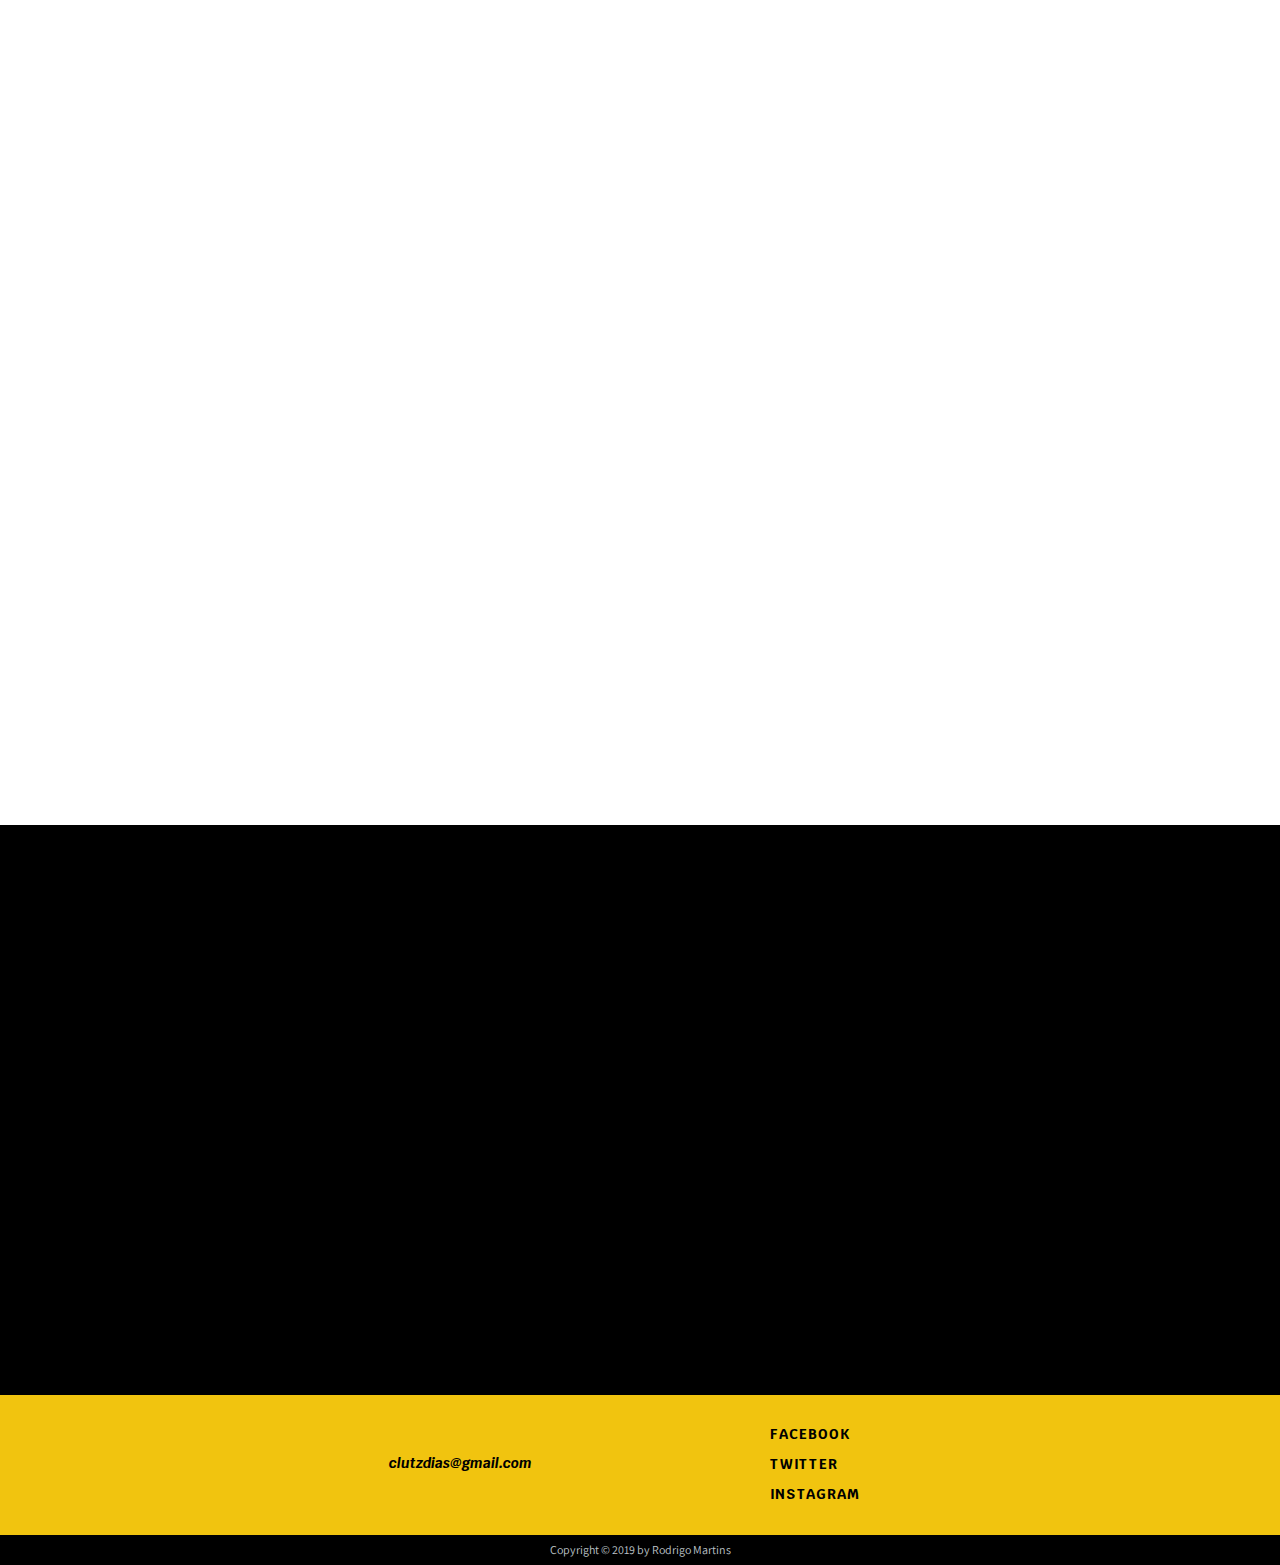
==== web/index.html @ a5453d91 "Trabalhando pseudoclasses - subtitulos." ====
<!DOCTYPE html>
<html lang="pt-br">

	<head>
		<meta charset="utf-8">
		<title>Carla Lutz - Artista visual</title>

		<meta name="description" content="Conheça o portfólio da artista visual Carla Lutz.">

		<meta property="og:type" content="website"/>
		<meta property="og:title" content="Carla Lutz - Artista visual"/>
		<meta property="og:description" content="Conheça a trajetória, as pinturas, desenhos e gravuras da artista visual paulistana Carla Lutz."/>
		<meta property="og:url" content="http://www.carlalutz.com"/>
		<meta property="og:image" content=""/>

		<meta name="viewport" content="width=device-width, initial-scale=1">

		<link rel="shortcut icon" href="favicon.ico">

		<link rel="stylesheet" href="css/normalize.css">
		<link rel="stylesheet" href="css/reset.css">
		<link rel="stylesheet" href="css/grid.css">
		<link rel="stylesheet" href="css/estilo.css">
		<link href="https://fonts.googleapis.com/css?family=Krub" rel="stylesheet">
		<link href="https://fonts.googleapis.com/css?family=Assistant" rel="stylesheet">
		<script src="js/libs/modernizr.custom.45655.js"></script>
	</head>

	<body>

		<header class="cabecalho">
			<a href="index.html">
				<img src="img/logo.png" class="logo" alt="Carla Lutz">
			</a>
			<label for="toggle">&#9776;</label>
			<input type="checkbox" id="toggle"/>
			<nav class="menu">
				<ul>
					<li><a href="index.html">Home</a></li>
					<li><a href="bio.html">Bio</a></li>
					<li><a href="galeria.html">Galeria</a></li>
					<li><a href="contato.html">Contato</a></li>
				</ul>
			</nav>
		</header>

		<section class="intro">
			<div class="container">
				<img src="img/logo-intro.png">
				<h1>Carla Lutz, artista visual.</h1>
			</div>
		</section>

		<section class="bio">
			<div class="container">
				<div class="grid-8">
					<h2 class="subtitulo">Quem é Carla Lutz?</h2>
					<p>Uma artista visual paulistana que mora atualmente no Rio de Janeiro, Brasil. Aprendeu a desenhar quando criança e desenvolveu a paixão por artes desde cedo.</p>
					<a href="bio.html" class="btn">Bio</a>
				</div>
				<div class="grid-8">
					<img src="img/bio.jpg" alt="Carla Lutz">
				</div>
			</div>
		</section>

		<section class="encontra-aqui">
			<div class="container">
				<div class="grid-8">
					<img src="img/amostras-home.png" class="ajusta-img" alt="Amostras">
				</div>

				<div class="grid-8">
					<h2 class="subtitulo2">O que você encontra aqui?</h2>
					<p>Na galeria, é possível navegar pelos desenhos, pinturas e gravuras da artista, que exploram diversas formas de composição abstratas. Enquanto sua pintura é mais fluida, menos presa a formatos rígidos, em seus desenhos e gravuras ela opta por trabalhar mais com formas geométricas sobrepostas a figuras orgânicas, dando um enfoque maior à diferentes tipos de contrastes. Suas obras estão em constante trabalho de pesquisa e evolução, sempre buscando novas possibilidades, novos materiais e novas composições.<br>
					Sempre que houver um novo trabalho, ele aparecerá por aqui. Este é um portfólio em permanente construção e atualização.</p>
					<a href="galeria.html" class="btn2">Galeria</a>
				</div>
			</div>
		</section>

		<footer class="rodape">
			<div class="container">
				
				<div class="grid-10">
					<address>clutzdias@gmail.com</address>
				</div>

				<div class="grid-6">
					<ul>
						<li><a href="">Facebook</a></li>
						<li><a href="">Twitter</a></li>
						<li><a href="">Instagram</a></li>
					</ul>
				</div>

			</div>

		</footer>

		<div>
			<div class="autoria">
				<p>Copyright &copy; 2019 by Rodrigo Martins</p>
			</div>
		</div>

				<!-- Javascrip & jQuery -->
		<script src="https://ajax.googleapis.com/ajax/libs/jquery/3.3.1/jquery.min.js"></script>
		<script>window.jQuery || document.write('<script src="js/libs/jquery-3.3.1.min.js"><\/script'></script>

		<script src="js/plugins.js"></script>
		<script src="js/main.js"></script>

	</body>

</html>
---- web/css/grid.css ----
*, *:before, *:after {
  -webkit-box-sizing: border-box; 
  -moz-box-sizing: border-box; 
  box-sizing: border-box;
}

.container {
	width: 960px;
	margin: 0 auto;
	padding: 0px;
	position: relative;
}

.container:after, .container:before {
	content: " ";
	display: table;
}

.container:after {
	clear: both;
}

.grid-1, .grid-2, .grid-3, .grid-4, .grid-5, .grid-6, .grid-7, .grid-8, .grid-9, .grid-10, .grid-11, .grid-12, .grid-13, .grid-14, .grid-15, .grid-16, .grid-1-3 {
	float: left;
	margin-left: 10px;
	margin-right: 10px;
}

.grid-1 	{width: 40px;}
.grid-2 	{width: 100px;}
.grid-3 	{width: 160px;}
.grid-4 	{width: 220px;}
.grid-5 	{width: 280px;}
.grid-6 	{width: 340px;}
.grid-7 	{width: 400px;}
.grid-8 	{width: 460px;}
.grid-9 	{width: 520px;}
.grid-10 	{width: 580px;}
.grid-11 	{width: 640px;}
.grid-12 	{width: 700px;}
.grid-13 	{width: 760px;}
.grid-14 	{width: 820px;}
.grid-15 	{width: 880px;}
.grid-16 	{width: 940px;}
.grid-1-3	{width: 300px;}

/* Adaptando o grid com media queries */
@media only screen and (min-width: 768px) and (max-width: 959px){

.container {
	width: 768px;
}

.grid-1		{width: 28px;}
.grid-2		{width: 76px;}
.grid-3		{width: 124px;}
.grid-4		{width: 172px;}
.grid-5		{width: 220px;}
.grid-6		{width: 268px;}
.grid-7		{width: 316px;}
.grid-8		{width: 364px;}
.grid-9		{width: 412px;}
.grid-10	{width: 460px;}
.grid-11	{width: 508px;}
.grid-12	{width: 556px;}
.grid-13	{width: 604px;}
.grid-14	{width: 652px;}
.grid-15	{width: 700px;}
.grid-16	{width: 748px;}
.grid-1-3	{width: 236px;}

}

@media only screen and (max-width: 767px){

.container {
	width: 300px;
}

.grid-1, .grid-2, .grid-3, .grid-4, .grid-5, .grid-6, .grid-7, .grid-8, .grid-9, .grid-10, .grid-11, .grid-12, .grid-13, .grid-14, .grid-15, .grid-16, .grid-1-3 {
	width: 300px;
	margin: 0 0 20px 0;
	float: none;
}

}
---- web/css/estilo.css ----
/*
@autor: Rodrigo Martins;
@date: Feb/2019;
*/

/* Estilos gerais */

/* Cores:
https://flatuicolors.com/palette/defo
Sun Flower: #f1c40f;
Amethyst: #9b59b6;
Silver: #bdc3c7;
*/

body{
	width: 100%;
	font-family: 'Krub', sans-serif;
}

h1, h2, h3, h4, h5, h6{
	font-family: 'Assistant', sans-serif;
}

p{
	font-family: 'Assistant', sans-serif;
}

img{
	display: block;
	max-width: 100%; /* Torna as imagens fluidas e adaptáveis;*/
}

.subtitulo:after {
	content: "";
	display: block;
	width: 60px;
	height: 2px;
	background: #000;
	margin: 10px auto;
}

.subtitulo2:after {
	content: "";
	display: block;
	width: 60px;
	height: 2px;
	background: #fff;
	margin: 10px auto;
}

/* Botões */
.btn{
	color: #000;
	border: 3px solid #000;
	font-size: 14px;
	line-height: 20px;
	text-transform: uppercase;
	letter-spacing: .1em;
	font-weight: bold;
	padding: 10px 40px;
	box-shadow: 1px 2px 4px rgba(0, 0, 0, .5);

	transition: box-shadow .5s, color .5s, padding .5s, background .5s ease-in;
}

.btn:hover{
	color: #f1c40f;
	background: #000;
	box-shadow: 2px 3px 4px rgba(0, 0, 0, .6);
	padding: 10px 45px;
}

.btn2{
	color: #fff;
	border: 3px solid #fff;
	font-size: 14px;
	line-height: 20px;
	text-transform: uppercase;
	letter-spacing: .1em;
	font-weight: bold;
	padding: 10px 40px;
	box-shadow: 1px 2px 4px rgba(0, 0, 0, .5);

	transition: box-shadow 0.5s, color .5s, padding .5s, background .5s, border-color .5s ease-in;
}

.btn2:hover{
	color: #f1c40f;
	background: #000;
	border-color: #000;
	padding: 10px 45px;
	box-shadow: 2px 3px 4px rgba(0, 0, 0, .6);
}

/* Cabeçalho */
.cabecalho{
	position: fixed;
	top: 0;
	width: 100%;
	height: 100px;
	background: #000;
	padding: 15px 0;
	z-index: 10;
}

.logo{
	display: inline-block;
	margin-left: 180px;
	margin-top: 10px;
}

.menu{
	float: right;
	margin-right: 200px;
}

.menu ul li{
	clear: right;
	display: inline-block;
	margin-left: 25px;
	margin-top: 25px;
}

.menu ul li a{
	color: #fff;
	font-weight: bold;
	text-transform: uppercase;
	letter-spacing: .1em;
	font-size: 14px;
	line-height: 20px;
	padding: 10px 0;

	transition: color .5s ease-in;
}

.menu ul li a:hover{
	color: #f1c40f;
}

.menu ul li a.menu-ativo{
	color: #9b59b6; /* Menu ativo para as páginas internas. */
}

label{
	display: none;
	float: right;
	margin-top: -35px;
	text-align: center;
	height: 30px;
	width: 30px;
	font-size: 21px;
}

#toggle{
	display: none;
}

/* index.html - Introdução */
.intro{
	width: 100%;
	background: url("../img/foto-intro.jpg") no-repeat center;
	background-size: cover;
	margin-top: 75px;
	height: 380px;
	text-align: center;
	padding-top: 85px;
}

.intro img{
	margin: 0 auto;
}

.intro h1{
	font-family: 'Krub', sans-serif;
	font-weight: bold;
	letter-spacing: .04em;
	font-size: 28px;
	margin-top: 25px;
}

/* Biografia */
.bio{
	height: 370px;
	text-align: center;
	padding-top: 60px;
}

.bio h2{
	font-family: 'Krub', sans-serif;
	font-size: 24px;
	letter-spacing: .02em;
	margin-bottom: 30px; 
}

.bio p{
	font-size: 18px;
	line-height: 25px;
	margin-bottom: 60px;
	text-align: justify;
}

.bio img{
	margin-top: 10px;
	margin-left: 140px;
	box-shadow: 1px 2px 4px rgba(0, 0, 0, .5);
	transition: all 1.2s;	
}

.bio img:hover{
	box-shadow: 3px 4px 4px rgba(0, 0, 0, .6);
}

/* Encontra aqui */
.encontra-aqui{
	background: #000;
	height: 570px;
	text-align: center;
	padding-top: 60px;

	transition: background 1s ease;
}

.encontra-aqui:hover{
	background: #9b59b6;
}

.encontra-aqui h2{
	font-family: 'Krub', sans-serif;
	color: #fff;
	font-size: 24px;
	letter-spacing: .02em;
	margin-bottom: 40px; 
}

.encontra-aqui img{
	width: 50%;
	margin-left: auto;
	margin-right: auto;
	box-shadow: 1px 2px 4px rgba(0, 0, 0, .5);
	transition: all 1.2s;
}

.encontra-aqui img:hover{
	box-shadow: 3px 4px 4px rgba(0, 0, 0, .6);
}

.encontra-aqui p{
	font-size: 18px;
	line-height: 25px;
	text-align: justify;
	color: #fff;
	padding-bottom: 60px;
}

.ajusta-img{
	margin-top: 90px;
}

/* Rodapé */
.rodape{
	width: 100%;
	height: 140px;
	background: #f1c40f;
	overflow: hidden;
	padding-top: 24px;
}

.rodape ul li a{
	color: #000;
	font-weight: bold;
	text-transform: uppercase;
	letter-spacing: .07em;
	font-size: 14px;
	margin-top: 0;
	line-height: 30px;

	transition: color .5s ease;
}

.rodape ul li a:hover{
	color: #9b59b6;
}

.rodape address{
	color: #000;
	font-size: 14px;
	margin-top: 35px;
	text-align: center;
	font-weight: bold;
}

.autoria{
	width: 100%;
	height: 30px;
	background: #000;
	color: #bdc3c7;
	font-size: 12px;
	text-align: center;
	padding-top: 7px;
}

/* Página bio.html */
.bio-capa{
	width: 100%;
	background: url("../img/capa-bio.jpg") no-repeat center;
	background-size: cover;
	color: #fff;
	background-size: cover;
	margin-top: 100px;
	height: 220px;
	text-align: center;
	padding-top: 90px;
}

.bio-capa p{
	padding-bottom: 10px;
}

.bio-interna{
	margin-bottom: 40px;
}

.bio-interna h2{
	font-family: 'Krub', sans-serif;
	font-size: 24px;
	letter-spacing: .02em;
	color: #000;
	font-weight: normal;
	line-height: 35px;
	margin: 60px 0 40px 0;
	text-align: center;
}

.bio-interna p{
	text-align: justify;
	padding-left: 0;
	padding-bottom: 20px;
	font-size: 18px;
	line-height: 25px;
	color: #000;
}

.bio-interna img{
	margin-left: 40px;
	margin-right: auto;
	box-shadow: 1px 2px 4px rgba(0, 0, 0, .5);
	transition: all 1.2s;
}

.bio-interna img:hover{
	box-shadow: 3px 4px 4px rgba(0, 0, 0, .6);
}

.bio-quebra{
	color: #000;
	width: 100%;
	height: 180px;
	text-align: center;
	padding-top: 60px;
}

.bio-quebra p{
	font-size: 18px;
	line-height: 25px;
	padding-bottom: 10px;
}

.conheca-galeria{
	margin-top: 40px;
	background: #000;
	width: 100%;
	height: 230px;
	text-align: center;

	transition: background 1s ease;
}

.conheca-galeria:hover{
	background: #9b59b6;
}

.conheca-galeria h2{
	font-family: 'Krub', sans-serif;
	font-size: 24px;
	letter-spacing: .02em;
	color: #fff;
	font-weight: normal;
	line-height: 35px;
	margin: 50px 0 40px 0;
}

.conheca-galeria a{
	margin-bottom: 20px;
}

/* Corrossel */
.rslides {
  position: relative;
  list-style: none;
  overflow: hidden;
  width: 100%;
  padding: 0;
  margin: 0;
  }

.rslides li {
  -webkit-backface-visibility: hidden;
  position: absolute;
  display: none;
  width: 100%;
  left: 0;
  top: 0;
  }

.rslides li:first-child {
  position: relative;
  display: block;
  float: left;
  }

.rslides img {
  display: block;
  height: auto;
  float: left;
  width: 100%;
  border: 0;
  }


/* Página galeria.html */

/* Cores:
https://flatuicolors.com/palette/defo
Sun Flower: #f1c40f;
Amethyst: #9b59b6;
Silver: #bdc3c7;
*/

.galeria-interna{
	width: 100%;
	background: url("../img/capa-galeria.jpg") no-repeat center;
	background-size: cover;
	color: #fff;
	margin-top: 100px;
	height: 220px;
	text-align: center;
	padding-top: 90px;
}

.visite{
	text-align: center;
	height: 340px;
}

.visite h2{
	font-family: 'Krub', sans-serif;
	font-size: 24px;
	letter-spacing: .02em;
	color: #000;
	font-weight: normal;
	line-height: 35px;
	padding-top: 50px;
}

.visite p{
	text-align: justify;
	font-size: 18px;
	line-height: 25px;
	color: #000;
	padding: 20px 0 35px 0;
}

.galeria-apresenta{
	background: #bdc3c7;
	height: 900px;
	transition: background 1s ease;
}

.galeria-apresenta:hover{
	background: #9b59b6;
}

.moldura1{
	position: relative;
	background: #000;
	-moz-box-shadow: 1px 2px 4px rgba(0, 0, 0,0.5);
	-webkit-box-shadow: 1px 2px 4px rgba(0, 0, 0, .5);
	box-shadow: 1px 2px 4px rgba(0, 0, 0, .5);
	width: 800px;
	height: 200px;
	text-align: center;
	margin: 80px auto;
	transition: box-shadow 1.2s, background 3s ease;
}

.moldura1:hover{
	background: url("../img/capa-bio.jpg") no-repeat center;
	box-shadow: 3px 4px 4px rgba(0, 0, 0, .6);
}

.moldura2{
	position: relative;
	background: #000;
	-moz-box-shadow: 1px 2px 4px rgba(0, 0, 0,0.5);
	-webkit-box-shadow: 1px 2px 4px rgba(0, 0, 0, .5);
	box-shadow: 1px 2px 4px rgba(0, 0, 0, .5);
	width: 800px;
	height: 200px;
	text-align: center;
	margin: 60px auto;
	transition: box-shadow 1.2s, background 3s ease;
}

.moldura2:hover{
	background: url("../img/capa-contato.jpg") no-repeat center;
	box-shadow: 3px 4px 4px rgba(0, 0, 0, .6);
}

.moldura3{
	position: relative;
	background: #000;
	-moz-box-shadow: 1px 2px 4px rgba(0, 0, 0,0.5);
	-webkit-box-shadow: 1px 2px 4px rgba(0, 0, 0, .5);
	box-shadow: 1px 2px 4px rgba(0, 0, 0, .5);	width: 800px;
	height: 200px;
	text-align: center;
	margin: 60px auto;
	transition: box-shadow 1.2s, background 2s ease;
}

.moldura3:hover{
	background: url("../img/gravura.jpg") no-repeat center;
	box-shadow: 3px 4px 4px rgba(0, 0, 0, .6);
}

.moldura1 h2, .moldura2 h2, .moldura3 h2{
	font-family: 'Krub', sans-serif;
	text-shadow: 1px 1px #000;
	font-size: 24px;
	letter-spacing: .02em;
	color: #fff;
	font-weight: normal;
	line-height: 35px;
	padding-top: 20px;
}

.moldura1 p, .moldura2 p, .moldura3 p{
	text-shadow: 1px 1px #000;
	font-size: 18px;
	color: #fff;
	padding: 5px 0 10px 0;
	margin-bottom: 20px;
}

.entre-contato{
	width: 100%;
	background: #fff;
	height: 240px;
	text-align: center;
}

.entre-contato h2{
	font-family: 'Krub', sans-serif;
	font-size: 24px;
	letter-spacing: .02em;
	color: #000;
	font-weight: normal;
	line-height: 35px;
	padding: 50px 0 40px 0;
}

/* desenho.html */
.apresentacao-galerias{
	padding-top: 130px;
	text-align: center;
	width: 100%;
	height: 230px;
}

.apresentacao-galerias h2{
	font-family: 'Krub', sans-serif;
	font-size: 24px;
	letter-spacing: .02em;
	color: #000;
}

.apresentacao-galerias p{
	padding-top: 20px;
	text-align: justify;
}

.principal-galeria{
	background: #000;
	width: 100%;
	height: 740px;
	margin-top: 100px;
	transition: background 1s ease;
}

.principal-galeria:hover{
	background: #9b59b6;
}

/* overlay w3 */
.auxiliar-overlay {
  position: relative;
  width: 100%;
}

.overlay {
  position: absolute; 
  bottom: 0; 
  background: rgb(0, 0, 0);
  background: rgba(0, 0, 0, 0.6); /* Black see-through */
  color: #f1f1f1; 
  width: 100%;
  transition: 1s ease;
  opacity:0;
  color: #fff;
  font-family: 'Krub', sans-serif;
  font-size: 14px;
  padding: 20px;
  text-align: center;
}

.auxiliar-overlay:hover .overlay {
  opacity: 1;
}

/* Código para slideshow da w3 */
* {
  box-sizing: border-box;
}

/* Position the image container (needed to position the left and right arrows) */
.container-galeria {
  position: relative;
  margin: 0 auto;
  padding-top: 60px;
  height: 700px;
  width: 700px;
}

/* Hide the images by default */
.mySlides {
  display: none;
}

/* Add a pointer when hovering over the thumbnail images */
.cursor {
  cursor: pointer;
}

/* Next & previous buttons */
.prev,
.next {
  cursor: pointer;
  position: absolute;
  top: 50%;
  width: auto;
  padding: 16px;
  margin-top: -50px;
  color: white;
  font-weight: bold;
  font-size: 20px;
  border-radius: 0 3px 3px 0;
  user-select: none;
  -webkit-user-select: none;
}

/* Position the "next button" to the right */
.next {
  right: 0;
  border-radius: 3px 0 0 3px;
}

/* On hover, add a black background color with a little bit see-through */
.prev:hover,
.next:hover {
  background-color: rgba(0, 0, 0, 0.8);
}

/* Container for image text */
.caption-container {
  text-align: center;
  background-color: #222;
  padding: 5px 16px;
  color: white;
}

.row:after {
  content: "";
  display: table;
  clear: both;
}

/* Six columns side by side */
.column {
  float: left;
  width: 16.66%;
}

/* Add a transparency effect for thumnbail images */
.demo {
  opacity: 0.6;
}

.active,
.demo:hover {
  opacity: 1;
}
/* Fim do código da Slide show da w3 */

.outras-galerias{
	width: 100%;
	height: 250px;
	text-align: center;
}

.outras-galerias h2{
	font-size: 24px;
	letter-spacing: .02em;
	text-align: center;
	padding-top: 35px;
	color: #000;
}

.outras-galerias p{
	padding-top: 15px;
	padding-bottom: 40px;	
	text-align: center;
}

.visite-pintura a{
	text-align: center;
}

/* Página contato.html */
.contato-interna{
	width: 100%;
	background: url("../img/capa-contato.jpg") no-repeat center;
	background-size: cover;
	color: #fff;
	background-size: cover;
	margin-top: 100px;
	height: 220px;
	text-align: center;
	padding-top: 90px;
}

/* Adaptável */

/* Tablets */
@media only screen and (min-width: 768px) and (max-width: 959px){

	/* Para testes APAGAR DEPOIS */
	.intro h1{
		color: blue;
	}

	.logo{
		margin-left: 100px;
	}

	.menu{
		margin-right: 100px;
	}

	/* index.html */
	.encontra-aqui{
		height: 540px;
		padding-top: 60px;
	}

	.bio img{
		margin-left: 60px;
	}

	/* bio.html */

	.classe-auxiliar-imagens{
		margin-top: 90px;
	}

	.classe-auxiliar-imagens2{
		margin-top: 60px;
	}

	.bio-interna p{
		padding-left: 0;
	}

	/* galeria.html */
	.visite h2{
		padding-top: 30px;
	}

	.moldura1, .moldura2, .moldura3{
		width: 600px;
		height: 200px;
	}

}

/* Smartphone */
@media only screen and (max-width: 767px){

	/* Para testes APAGAR DEPOIS */
	.intro h1{
		color: red;
	}

	.logo{
		margin-left: 40px;
	}

	.cabecalho{
		position: absolute;
	}

	/* Hamburger Menu */
	label{
		display: block;
		margin-right: 40px;
		margin-top: 15px;
		background-color: #fff;
		cursor: pointer;
	}

	.menu{
		margin: 0 auto;
		text-align: center;
		width: 100%;
		background: rgba(0, 0, 0, 0.8);
		padding: 31px 0;
		display: none;
	}

	.menu ul li{
		display: block;
	}

	.menu ul li a{
		text-align: center;
	}

	#toggle:checked + .menu{
		display: block;
	}

	/* index.html */
	.intro h1{
		font-size: 24px;
	}

	.bio h2{
		font-size: 18px;
	}

	.bio p{
		font-size: 14px;
	}

	.bio img{
		display: none;
	}

	.encontra-aqui{
		height: 840px;
	}

	.encontra-aqui h2{
		font-size: 18px;
		margin-top: 40px;
	}

	.encontra-aqui p{
		font-size: 14px;
	}

	.rodape{
		height: 240px;
		text-align: center;
	}

	/* bio.html */
	.classe-auxiliar-imagens2{
		display: none;
	}

	.bio-capa p{
		padding-left: 0;
		padding-bottom: 10px;
	}

	.bio-interna{
		margin-bottom: 40px;
	}

	.bio-interna h2{
		font-size: 18px;
		line-height: 35px;
		margin: 40px 0;
		text-align: center;
	}

	.bio-interna p{
		font-size: 14px;
	}

	.bio-interna img{
		width: 80%;
		padding-left: 20px;
	}

	.bio-quebra p{
		font-size: 14px;
	}

	.conheca-galeria{
		margin-top: 40px;
	}

	.conheca-galeria h2{
		font-size: 18px;
		line-height: 35px;
		margin: 35px 0 40px 0;
	}

	/*galeria.html*/

	.visite{
		height: 360px;
	}

	.visite h2{
		font-size: 18px;
	}

	.visite p{
		font-size: 12px;
	}

	.galeria-apresenta{
		height: 800px;
	}

	.moldura1, .moldura2, .moldura3{
		width: 300px;
		height: 190px;
	}

	.moldura h2{
		font-size: 18px;
	}

	.moldura p{
		font-size: 12px;
	}

	.entre-contato h2{
		font-size: 18px;
	}

}

/* Animações */
/* Menu - Adaptável */
.js .menu{
	opacity: 0;
}

/* Home */
.js .cabecalho,.js .intro,.js .intro img, .js .intro h1, .js .bio h2, .js .bio p, .js .bio img, .js .bio a, .js .encontra-aqui h2, .js .encontra-aqui p, .js .encontra-aqui img, .js .encontra-aqui a,.js .bio-capa, .js .bio-interna h2, .js .bio-interna p, .js .bio-interna img, .js .conheca-galeria h2, .js .conheca-galeria a, .js .bio-quebra blockquote{
	opacity: 0;
}
/* Galeria */
.js .galeria-interna,.js .quebra-auxiliar, .js .visite h2, .js .visite p, .js .galeria-apresenta, .js .entre-contato{
	opacity: 0;
}

/* Galerias internas */
.js .apresentacao-galerias, .js .principal-galeria, .js .outras-galerias{
	opacity: 0;
}

/* Contato */
.js .contato-interna{
	opacity: 0;
}


.animated {
  -webkit-animation-duration: 1s;
  animation-duration: 1s;
  -webkit-animation-fill-mode: both;
  animation-fill-mode: both;
}

@-webkit-keyframes fadeInDown {
  from {
    opacity: 0;
    -webkit-transform: translate3d(0, -20px, 0);
    transform: translate3d(0, -20px, 0);
  }

  to {
    opacity: 1;
    -webkit-transform: translate3d(0, 0, 0);
    transform: translate3d(0, 0, 0);
  }
}

@keyframes fadeInDown {
  from {
    opacity: 0;
    -webkit-transform: translate3d(0, -20px, 0);
    transform: translate3d(0, -20px, 0);
  }

  to {
    opacity: 1;
    -webkit-transform: translate3d(0, 0, 0);
    transform: translate3d(0, 0, 0);
  }
}

.fadeInDown {
  -webkit-animation-name: fadeInDown;
  animation-name: fadeInDown;
}

/* Fim das animações */
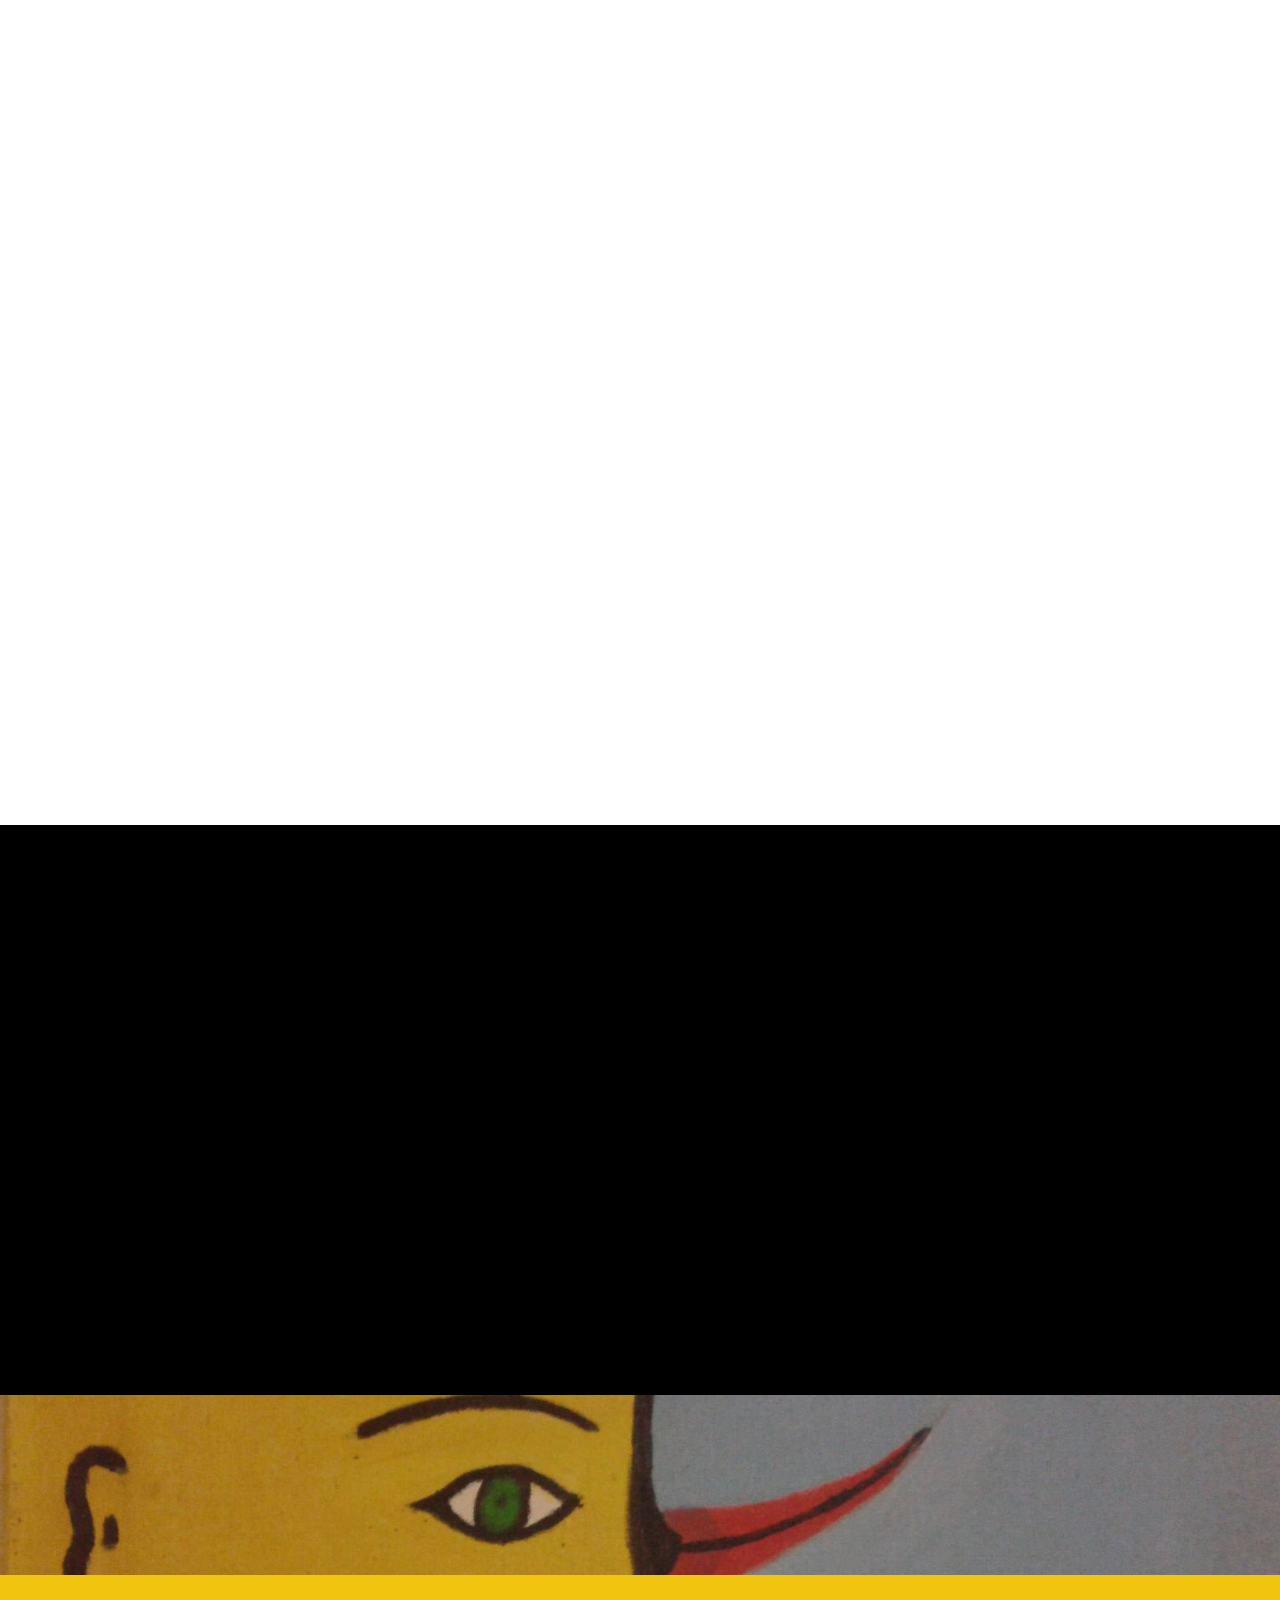
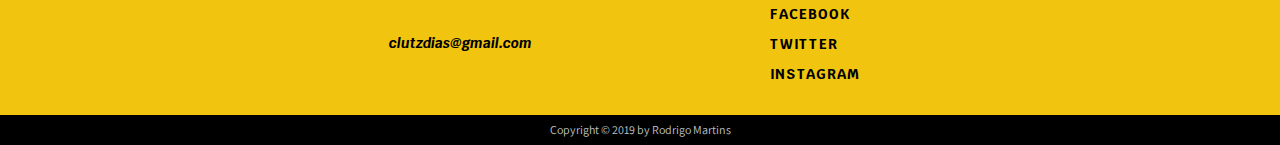
==== commit e6d4b421: "Correção da classe rslides." ====
--- a/web/index.html
+++ b/web/index.html
@@ -79,6 +79,25 @@
 			</div>
 		</section>
 
+		<aside class="bio-quebra">
+			<div class="container">
+				<ul class="rslides">
+					<li>
+						<blockquote>
+							<p>“Art is the lie that enables us to realize the truth.”</p>
+							<cite>Pablo Picasso</cite>
+						</blockquote>
+					</li>
+					<li>
+						<blockquote>
+							<p>“Art is the path to being spiritual.”</p>
+							<cite>Piet Mondrian</cite>
+						</blockquote>
+					</li>
+				</ul>
+			</div>
+		</aside>
+
 		<footer class="rodape">
 			<div class="container">
 				
--- a/web/css/estilo.css
+++ b/web/css/estilo.css
@@ -33,19 +33,19 @@
 .subtitulo:after {
 	content: "";
 	display: block;
-	width: 60px;
+	width: 50px;
 	height: 2px;
 	background: #000;
-	margin: 10px auto;
+	margin: 8px auto;
 }
 
 .subtitulo2:after {
 	content: "";
 	display: block;
-	width: 60px;
+	width: 50px;
 	height: 2px;
 	background: #fff;
-	margin: 10px auto;
+	margin: 8px auto;
 }
 
 /* Botões */
@@ -234,6 +234,7 @@
 
 .encontra-aqui img{
 	width: 50%;
+	margin-top: 70px;
 	margin-left: auto;
 	margin-right: auto;
 	box-shadow: 1px 2px 4px rgba(0, 0, 0, .5);
@@ -253,7 +254,7 @@
 }
 
 .ajusta-img{
-	margin-top: 90px;
+	margin-top: 70px;
 }
 
 /* Rodapé */
@@ -341,8 +342,10 @@
 }
 
 .bio-interna img{
+	margin-top: 45px;
+	margin-right: auto;
+	margin-bottom: 40px;
 	margin-left: 40px;
-	margin-right: auto;
 	box-shadow: 1px 2px 4px rgba(0, 0, 0, .5);
 	transition: all 1.2s;
 }
@@ -352,7 +355,10 @@
 }
 
 .bio-quebra{
-	color: #000;
+	background: url("../img/quebra.jpg") no-repeat center;
+	background-size: cover;
+	color: #fff;
+	text-shadow: 1px 1px #000;
 	width: 100%;
 	height: 180px;
 	text-align: center;
@@ -472,7 +478,7 @@
 
 .galeria-apresenta{
 	background: #bdc3c7;
-	height: 900px;
+	height: 870px;
 	transition: background 1s ease;
 }
 
@@ -486,16 +492,17 @@
 	-moz-box-shadow: 1px 2px 4px rgba(0, 0, 0,0.5);
 	-webkit-box-shadow: 1px 2px 4px rgba(0, 0, 0, .5);
 	box-shadow: 1px 2px 4px rgba(0, 0, 0, .5);
-	width: 800px;
+	width: 820px;
 	height: 200px;
 	text-align: center;
-	margin: 80px auto;
-	transition: box-shadow 1.2s, background 3s ease;
+	margin: 70px auto;
+	transition: width 1.2s, box-shadow 1.2s, background 3s ease;
 }
 
 .moldura1:hover{
 	background: url("../img/capa-bio.jpg") no-repeat center;
 	box-shadow: 3px 4px 4px rgba(0, 0, 0, .6);
+	width: 850px;
 }
 
 .moldura2{
@@ -504,16 +511,17 @@
 	-moz-box-shadow: 1px 2px 4px rgba(0, 0, 0,0.5);
 	-webkit-box-shadow: 1px 2px 4px rgba(0, 0, 0, .5);
 	box-shadow: 1px 2px 4px rgba(0, 0, 0, .5);
-	width: 800px;
+	width: 820px;
 	height: 200px;
 	text-align: center;
 	margin: 60px auto;
-	transition: box-shadow 1.2s, background 3s ease;
+	transition: width 1s, box-shadow 1.2s, background 3s ease;
 }
 
 .moldura2:hover{
 	background: url("../img/capa-contato.jpg") no-repeat center;
 	box-shadow: 3px 4px 4px rgba(0, 0, 0, .6);
+	width: 850px;
 }
 
 .moldura3{
@@ -521,16 +529,18 @@
 	background: #000;
 	-moz-box-shadow: 1px 2px 4px rgba(0, 0, 0,0.5);
 	-webkit-box-shadow: 1px 2px 4px rgba(0, 0, 0, .5);
-	box-shadow: 1px 2px 4px rgba(0, 0, 0, .5);	width: 800px;
+	box-shadow: 1px 2px 4px rgba(0, 0, 0, .5);	
+	width: 820px;
 	height: 200px;
 	text-align: center;
 	margin: 60px auto;
-	transition: box-shadow 1.2s, background 2s ease;
+	transition: width 1s, box-shadow 1.2s, background 2s ease;
 }
 
 .moldura3:hover{
 	background: url("../img/gravura.jpg") no-repeat center;
 	box-shadow: 3px 4px 4px rgba(0, 0, 0, .6);
+	width: 850px;
 }
 
 .moldura1 h2, .moldura2 h2, .moldura3 h2{
@@ -970,7 +980,7 @@
 	opacity: 0;
 }
 
-/* Home */
+/* Home & Bio */
 .js .cabecalho,.js .intro,.js .intro img, .js .intro h1, .js .bio h2, .js .bio p, .js .bio img, .js .bio a, .js .encontra-aqui h2, .js .encontra-aqui p, .js .encontra-aqui img, .js .encontra-aqui a,.js .bio-capa, .js .bio-interna h2, .js .bio-interna p, .js .bio-interna img, .js .conheca-galeria h2, .js .conheca-galeria a, .js .bio-quebra blockquote{
 	opacity: 0;
 }
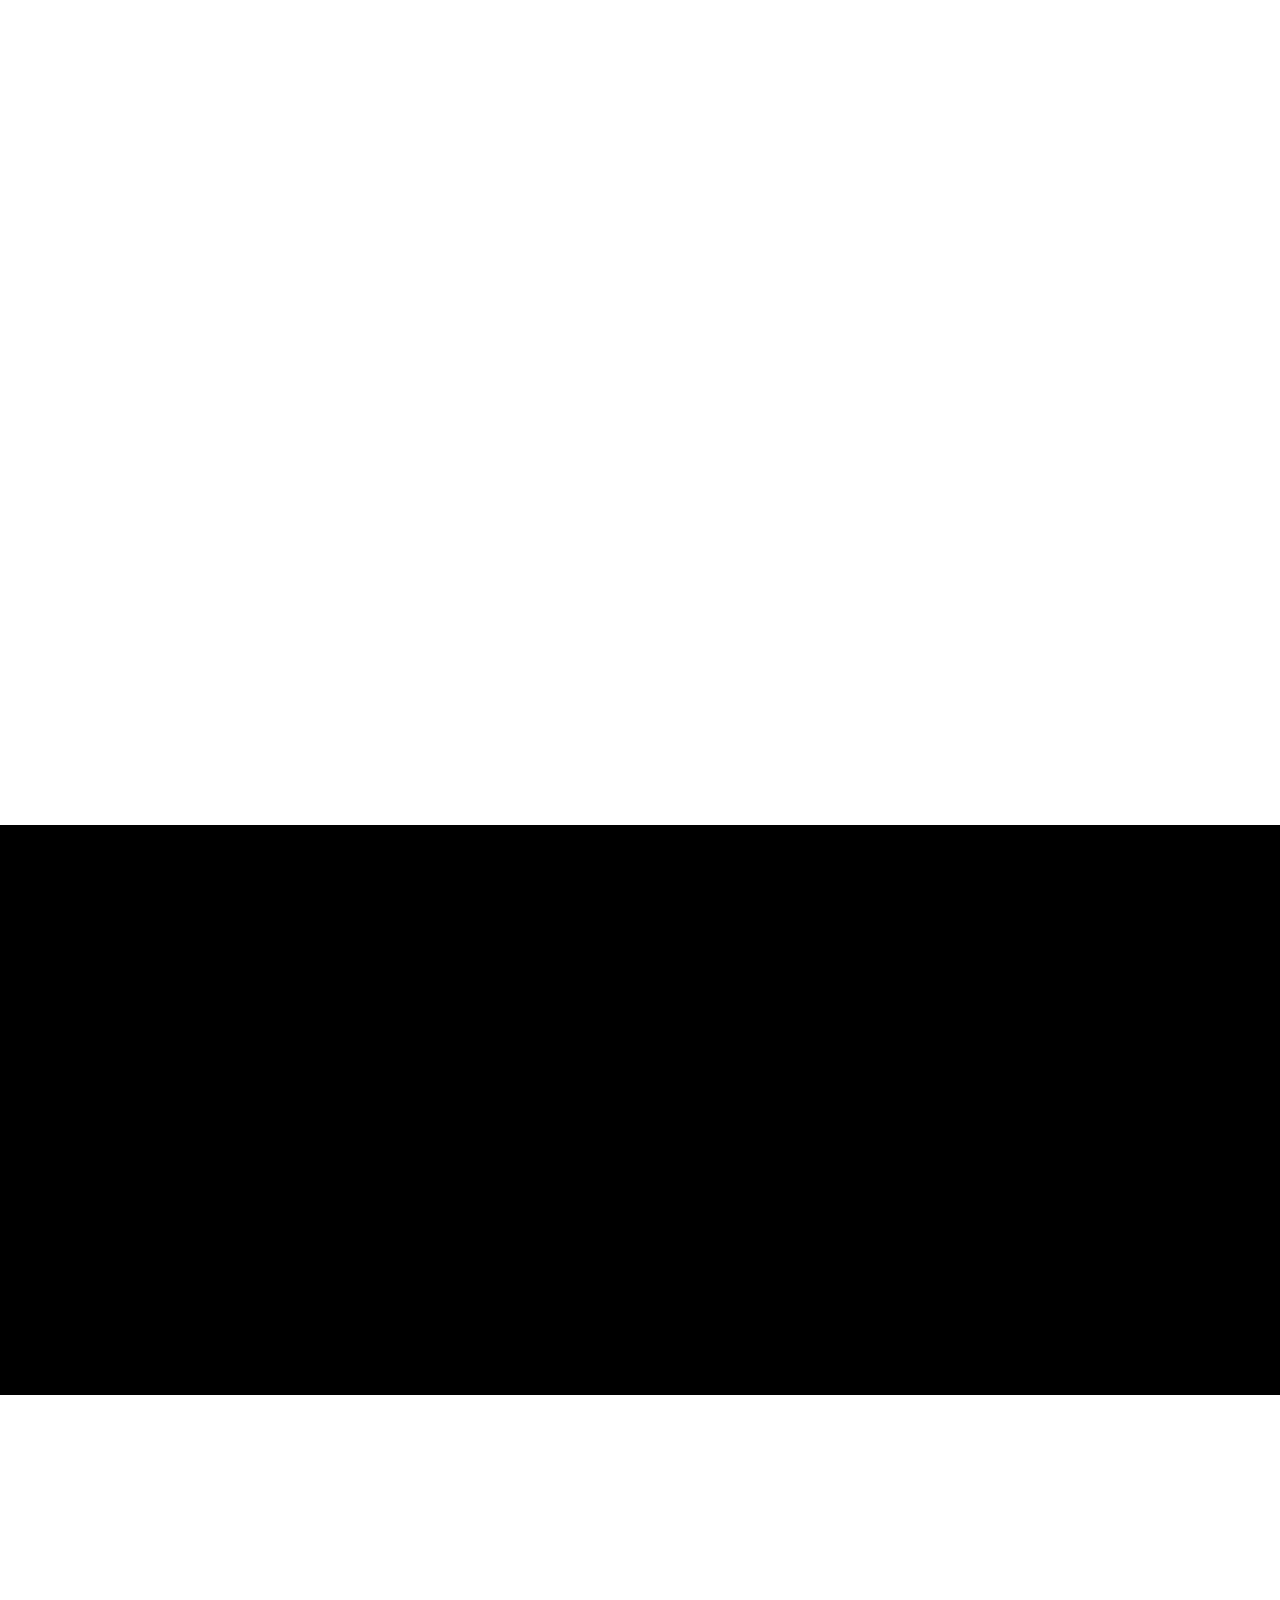
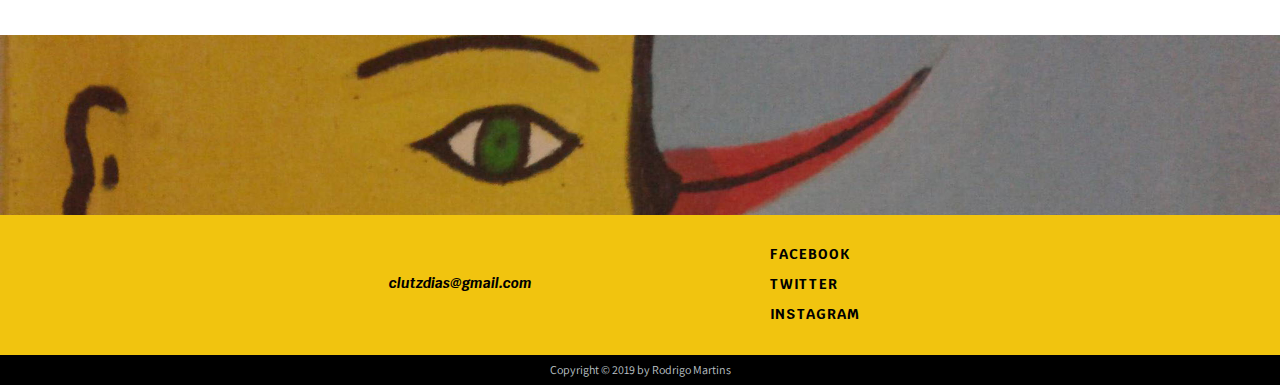
==== commit 6ef580f6: "Ajustando a quebra." ====
--- a/web/index.html
+++ b/web/index.html
@@ -79,6 +79,15 @@
 			</div>
 		</section>
 
+		<section class="entre-contato">
+			
+			<div class="container">
+				<h2 class="subtitulo">Entre em contato agora</h2>
+				<a href="contato.html" class="btn">Contato</a>
+			</div>
+
+		</section>
+
 		<aside class="bio-quebra">
 			<div class="container">
 				<ul class="rslides">
--- a/web/css/estilo.css
+++ b/web/css/estilo.css
@@ -189,7 +189,7 @@
 	font-family: 'Krub', sans-serif;
 	font-size: 24px;
 	letter-spacing: .02em;
-	margin-bottom: 30px; 
+	margin-bottom: 40px; 
 }
 
 .bio p{
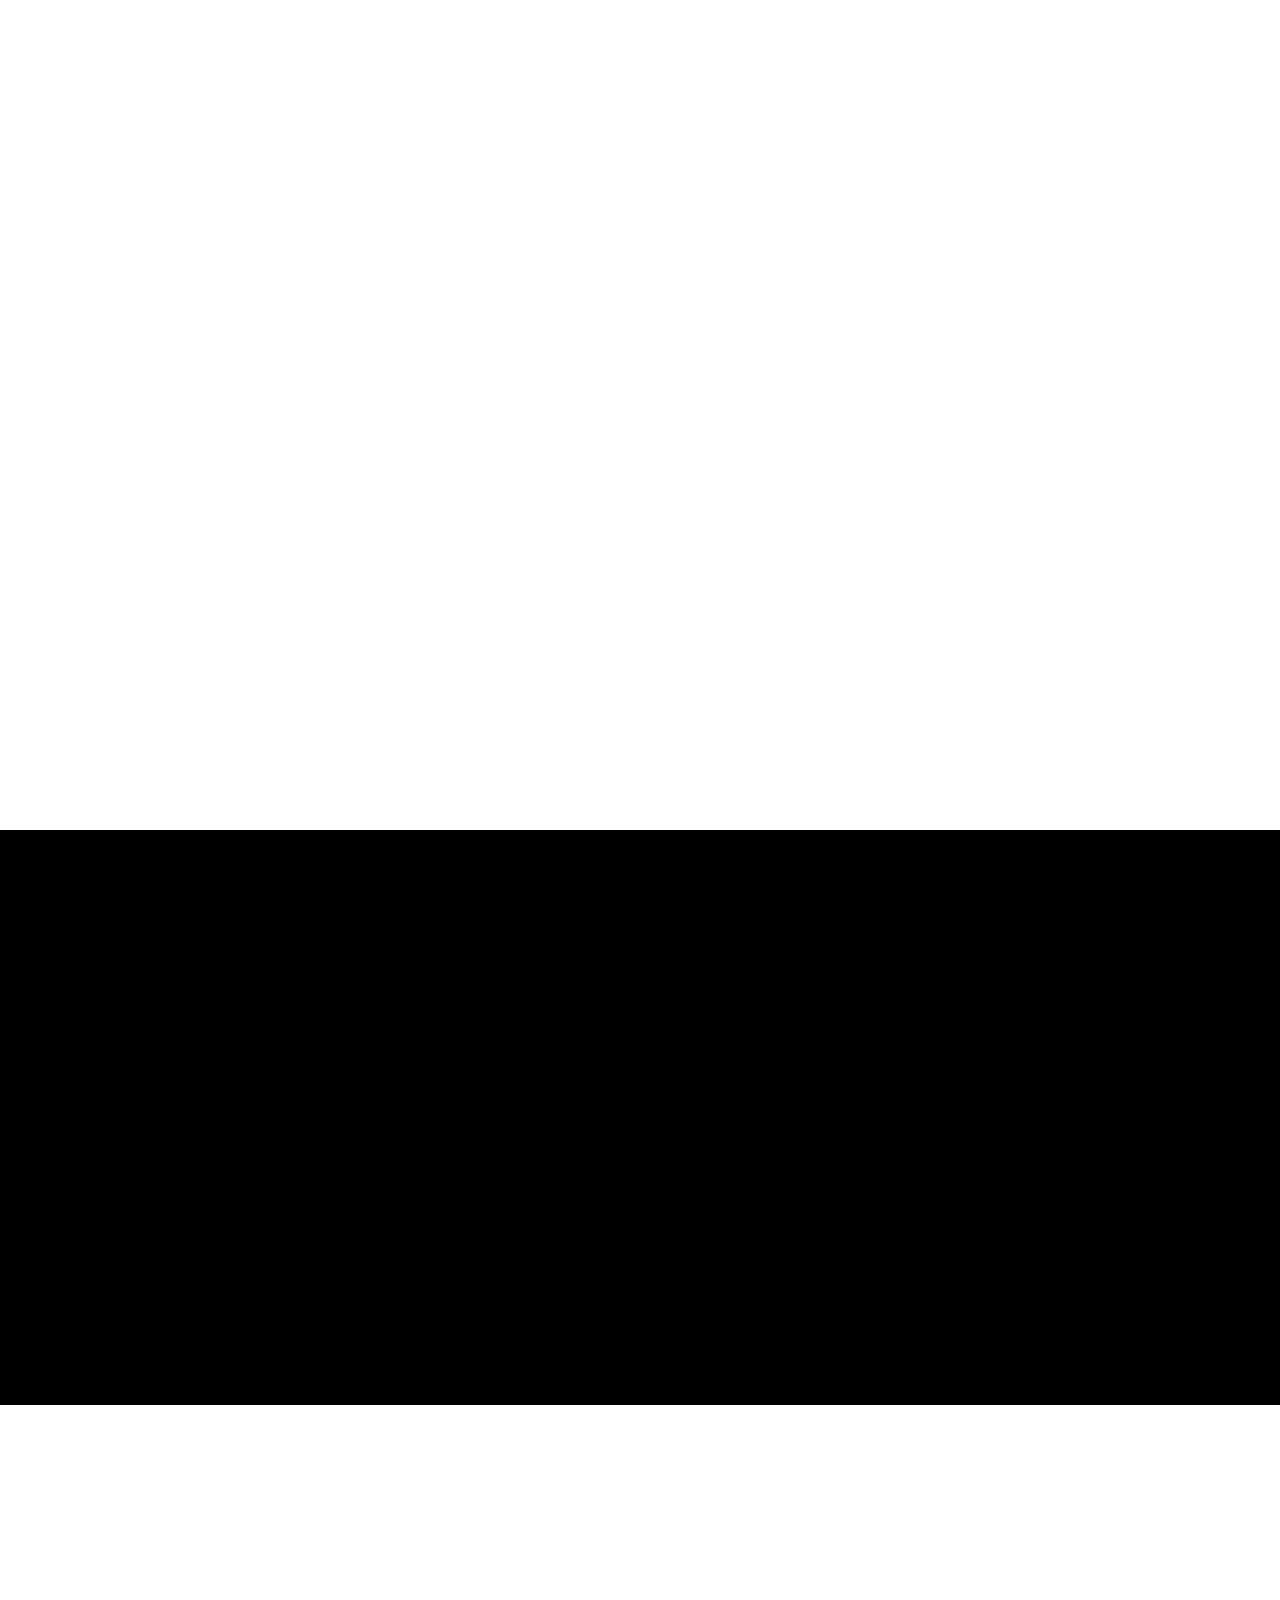
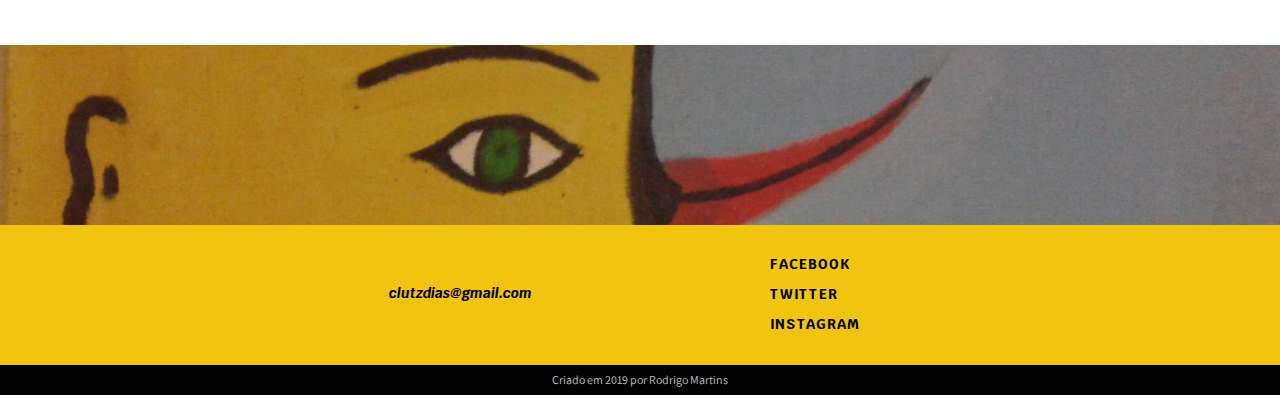
==== commit e39ddd4d: "Ajustando media queries." ====
--- a/web/index.html
+++ b/web/index.html
@@ -67,7 +67,7 @@
 		<section class="encontra-aqui">
 			<div class="container">
 				<div class="grid-8">
-					<img src="img/amostras-home.png" class="ajusta-img" alt="Amostras">
+					<img src="img/amostras-home.png" alt="Amostras">
 				</div>
 
 				<div class="grid-8">
@@ -128,7 +128,7 @@
 
 		<div>
 			<div class="autoria">
-				<p>Copyright &copy; 2019 by Rodrigo Martins</p>
+				<p>Criado em 2019 por Rodrigo Martins</p>
 			</div>
 		</div>
 
--- a/web/css/estilo.css
+++ b/web/css/estilo.css
@@ -33,7 +33,7 @@
 .subtitulo:after {
 	content: "";
 	display: block;
-	width: 50px;
+	width: 70px;
 	height: 2px;
 	background: #000;
 	margin: 8px auto;
@@ -42,7 +42,7 @@
 .subtitulo2:after {
 	content: "";
 	display: block;
-	width: 50px;
+	width: 70px;
 	height: 2px;
 	background: #fff;
 	margin: 8px auto;
@@ -180,7 +180,7 @@
 
 /* Biografia */
 .bio{
-	height: 370px;
+	height: 375px;
 	text-align: center;
 	padding-top: 60px;
 }
@@ -200,7 +200,7 @@
 }
 
 .bio img{
-	margin-top: 10px;
+	margin-top: 15px;
 	margin-left: 140px;
 	box-shadow: 1px 2px 4px rgba(0, 0, 0, .5);
 	transition: all 1.2s;	
@@ -213,7 +213,7 @@
 /* Encontra aqui */
 .encontra-aqui{
 	background: #000;
-	height: 570px;
+	height: 575px;
 	text-align: center;
 	padding-top: 60px;
 
@@ -251,10 +251,6 @@
 	text-align: justify;
 	color: #fff;
 	padding-bottom: 60px;
-}
-
-.ajusta-img{
-	margin-top: 70px;
 }
 
 /* Rodapé */
@@ -496,13 +492,12 @@
 	height: 200px;
 	text-align: center;
 	margin: 70px auto;
-	transition: width 1.2s, box-shadow 1.2s, background 3s ease;
+	transition: box-shadow 1.2s, background 3s ease;
 }
 
 .moldura1:hover{
 	background: url("../img/capa-bio.jpg") no-repeat center;
 	box-shadow: 3px 4px 4px rgba(0, 0, 0, .6);
-	width: 850px;
 }
 
 .moldura2{
@@ -515,13 +510,12 @@
 	height: 200px;
 	text-align: center;
 	margin: 60px auto;
-	transition: width 1s, box-shadow 1.2s, background 3s ease;
+	transition: box-shadow 1.2s, background 3s ease;
 }
 
 .moldura2:hover{
 	background: url("../img/capa-contato.jpg") no-repeat center;
 	box-shadow: 3px 4px 4px rgba(0, 0, 0, .6);
-	width: 850px;
 }
 
 .moldura3{
@@ -534,13 +528,12 @@
 	height: 200px;
 	text-align: center;
 	margin: 60px auto;
-	transition: width 1s, box-shadow 1.2s, background 2s ease;
+	transition: box-shadow 1.2s, background 2s ease;
 }
 
 .moldura3:hover{
 	background: url("../img/gravura.jpg") no-repeat center;
 	box-shadow: 3px 4px 4px rgba(0, 0, 0, .6);
-	width: 850px;
 }
 
 .moldura1 h2, .moldura2 h2, .moldura3 h2{
@@ -778,13 +771,24 @@
 
 	/* index.html */
 	.encontra-aqui{
-		height: 540px;
+		height: 660px;
+	}
+
+	.encontra-aqui img{
+		width: 50%;
+		margin-top: 150px;
+	}
+
+	.bio{
+		height: 400px;
+		text-align: center;
 		padding-top: 60px;
 	}
 
 	.bio img{
 		margin-left: 60px;
 	}
+
 
 	/* bio.html */
 
@@ -863,12 +867,16 @@
 		font-size: 24px;
 	}
 
+	.bio{
+		height: 400px;
+	}
+
 	.bio h2{
 		font-size: 18px;
 	}
 
 	.bio p{
-		font-size: 14px;
+		font-size: 16px;
 	}
 
 	.bio img{
@@ -876,7 +884,7 @@
 	}
 
 	.encontra-aqui{
-		height: 840px;
+		height: 960px;
 	}
 
 	.encontra-aqui h2{
@@ -885,7 +893,12 @@
 	}
 
 	.encontra-aqui p{
-		font-size: 14px;
+		font-size: 16px;
+	}
+
+	.encontra-aqui img{
+		width: 50%;
+		margin-top: 20px;
 	}
 
 	.rodape{
@@ -915,7 +928,7 @@
 	}
 
 	.bio-interna p{
-		font-size: 14px;
+		font-size: 16px;
 	}
 
 	.bio-interna img{
@@ -924,7 +937,7 @@
 	}
 
 	.bio-quebra p{
-		font-size: 14px;
+		font-size: 16px;
 	}
 
 	.conheca-galeria{
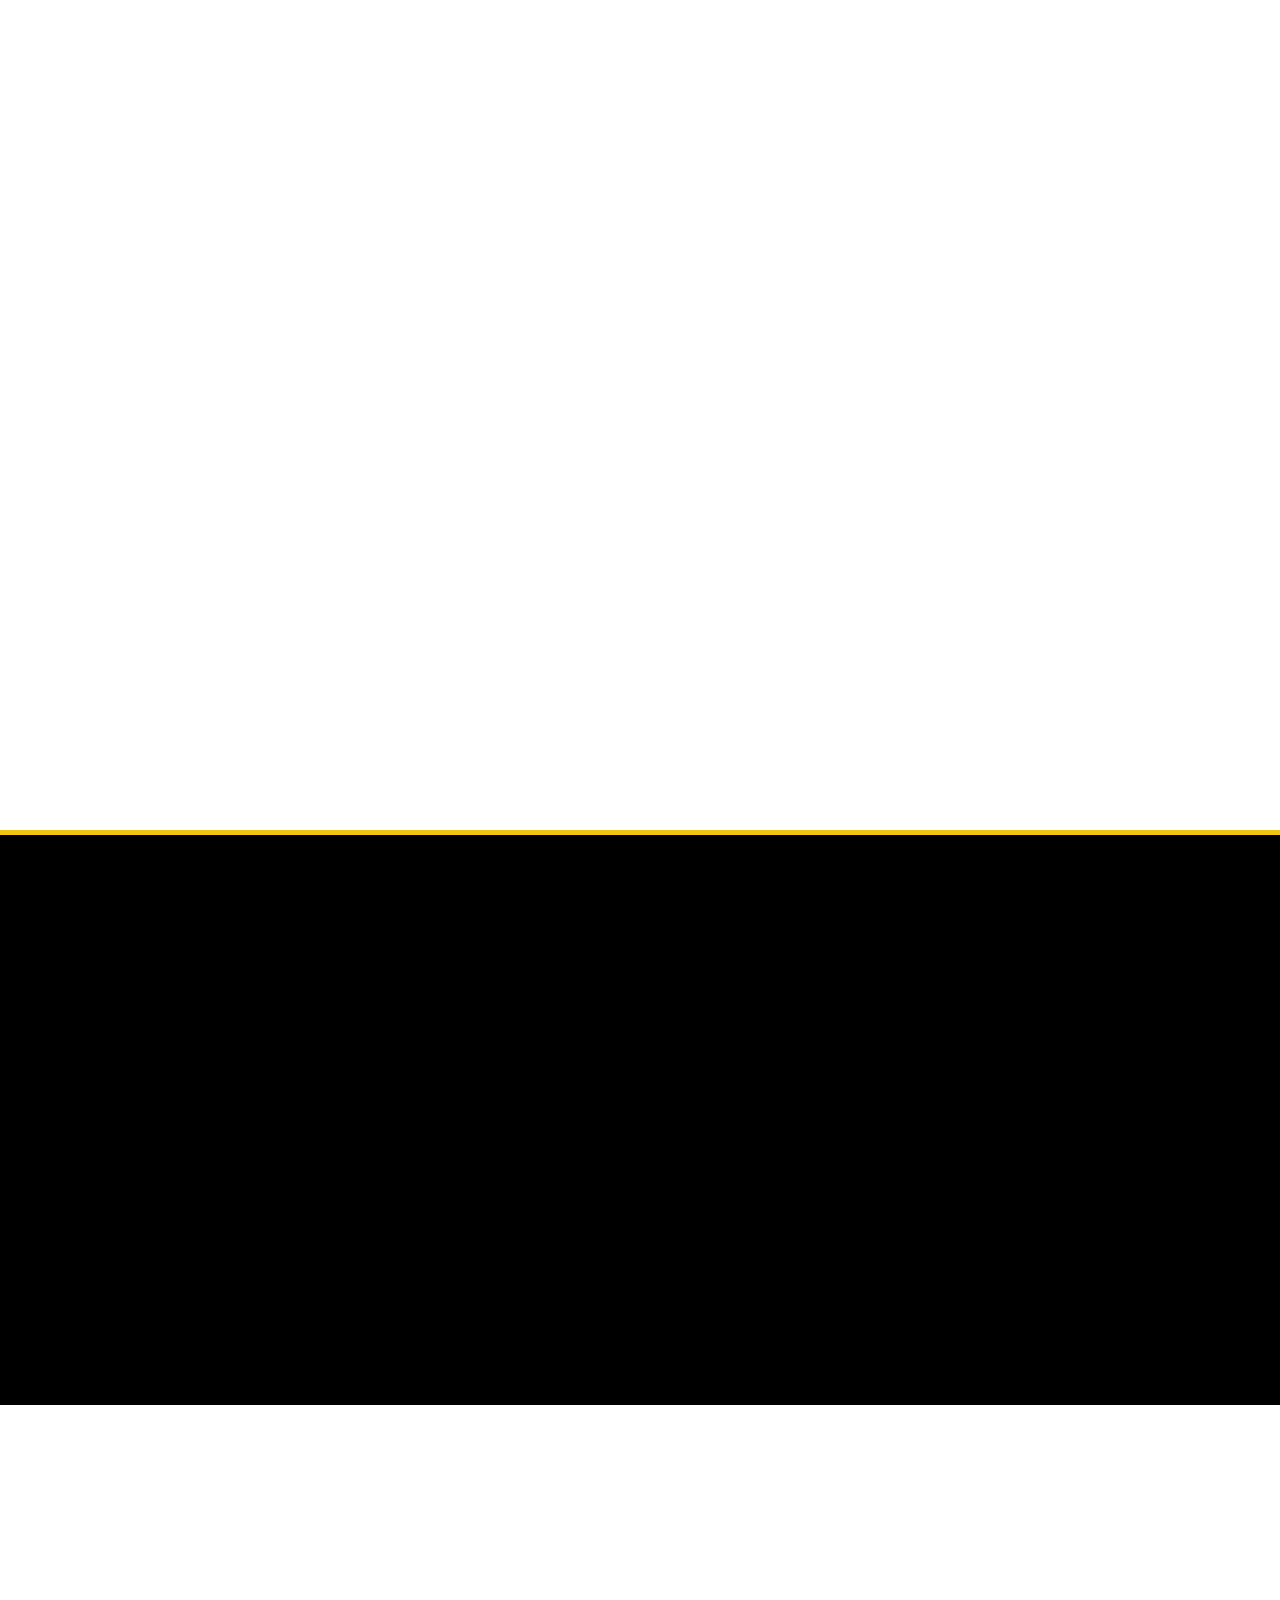
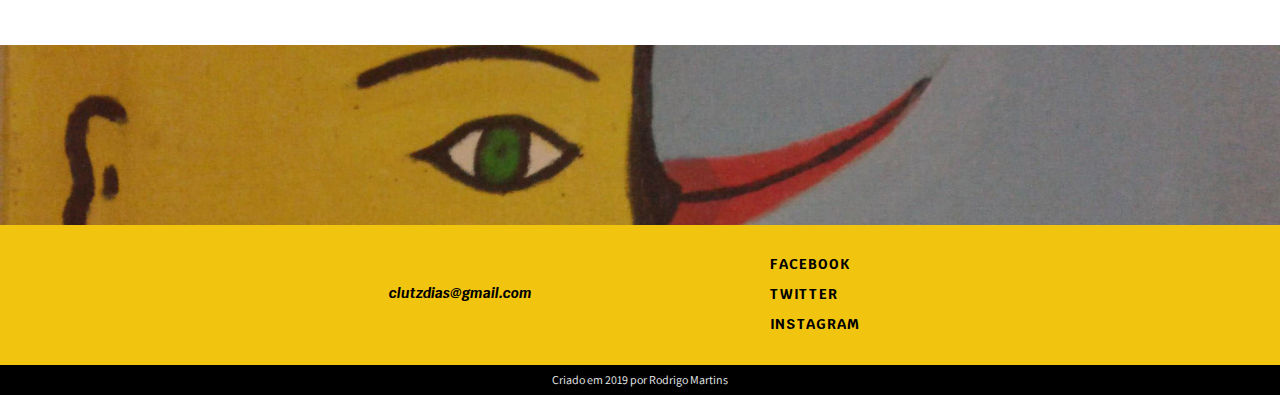
==== commit b146b6f6: "Modificando a apresentação da index.html." ====
--- a/web/index.html
+++ b/web/index.html
@@ -59,7 +59,7 @@
 					<a href="bio.html" class="btn">Bio</a>
 				</div>
 				<div class="grid-8">
-					<img src="img/bio.jpg" alt="Carla Lutz">
+					<img src="img/bio5.jpg" alt="Carla Lutz">
 				</div>
 			</div>
 		</section>
@@ -67,7 +67,9 @@
 		<section class="encontra-aqui">
 			<div class="container">
 				<div class="grid-8">
-					<img src="img/amostras-home.png" alt="Amostras">
+					<img src="img/amostra-home01.jpg" class="img1" alt="Amostras">
+					<img src="img/amostra-home02.jpg" class="img2" alt="Amostras">
+					<img src="img/amostra-home03.jpg" class="img3" alt="Amostras">
 				</div>
 
 				<div class="grid-8">
--- a/web/css/estilo.css
+++ b/web/css/estilo.css
@@ -9,7 +9,7 @@
 https://flatuicolors.com/palette/defo
 Sun Flower: #f1c40f;
 Amethyst: #9b59b6;
-Silver: #bdc3c7;
+Clouds: #ecf0f1;
 */
 
 body{
@@ -139,6 +139,7 @@
 
 .menu ul li a.menu-ativo{
 	color: #9b59b6; /* Menu ativo para as páginas internas. */
+	font-style: italic;
 }
 
 label{
@@ -212,6 +213,7 @@
 
 /* Encontra aqui */
 .encontra-aqui{
+	border-top: 5px solid #f1c40f;
 	background: #000;
 	height: 575px;
 	text-align: center;
@@ -222,6 +224,36 @@
 
 .encontra-aqui:hover{
 	background: #9b59b6;
+}
+
+.encontra-aqui img{
+	box-shadow: 1px 2px 4px rgba(0, 0, 0, .5);
+	transition: all 1.2s;
+}
+
+.encontra-aqui .img1{
+	width: 50%;
+	position: relative;
+	top:0;
+	left:20px; 
+}
+
+.encontra-aqui .img2{
+	width: 50%;
+	position: relative;
+	top:-50px;
+	left:80px; 
+}
+
+.encontra-aqui .img3{
+	width: 50%;
+	position: relative;
+	top:-70px;
+	left:40px; 
+}
+
+.encontra-aqui img:hover{
+	box-shadow: 3px 4px 4px rgba(0, 0, 0, .6);
 }
 
 .encontra-aqui h2{
@@ -229,20 +261,7 @@
 	color: #fff;
 	font-size: 24px;
 	letter-spacing: .02em;
-	margin-bottom: 40px; 
-}
-
-.encontra-aqui img{
-	width: 50%;
-	margin-top: 70px;
-	margin-left: auto;
-	margin-right: auto;
-	box-shadow: 1px 2px 4px rgba(0, 0, 0, .5);
-	transition: all 1.2s;
-}
-
-.encontra-aqui img:hover{
-	box-shadow: 3px 4px 4px rgba(0, 0, 0, .6);
+	margin-bottom: 40px;
 }
 
 .encontra-aqui p{
@@ -250,7 +269,7 @@
 	line-height: 25px;
 	text-align: justify;
 	color: #fff;
-	padding-bottom: 60px;
+	margin-bottom: 50px;
 }
 
 /* Rodapé */
@@ -290,7 +309,7 @@
 	width: 100%;
 	height: 30px;
 	background: #000;
-	color: #bdc3c7;
+	color: #ecf0f1;
 	font-size: 12px;
 	text-align: center;
 	padding-top: 7px;
@@ -301,6 +320,7 @@
 	width: 100%;
 	background: url("../img/capa-bio.jpg") no-repeat center;
 	background-size: cover;
+	border-bottom: 5px solid #000;
 	color: #fff;
 	background-size: cover;
 	margin-top: 100px;
@@ -430,18 +450,11 @@
 
 
 /* Página galeria.html */
-
-/* Cores:
-https://flatuicolors.com/palette/defo
-Sun Flower: #f1c40f;
-Amethyst: #9b59b6;
-Silver: #bdc3c7;
-*/
-
 .galeria-interna{
 	width: 100%;
 	background: url("../img/capa-galeria.jpg") no-repeat center;
 	background-size: cover;
+	border-bottom: 5px solid #000;
 	color: #fff;
 	margin-top: 100px;
 	height: 220px;
@@ -473,7 +486,7 @@
 }
 
 .galeria-apresenta{
-	background: #bdc3c7;
+	background: #ecf0f1;
 	height: 870px;
 	transition: background 1s ease;
 }
@@ -491,7 +504,8 @@
 	width: 820px;
 	height: 200px;
 	text-align: center;
-	margin: 70px auto;
+	margin-top: 70px;
+	margin-left: 70px;
 	transition: box-shadow 1.2s, background 3s ease;
 }
 
@@ -509,7 +523,8 @@
 	width: 820px;
 	height: 200px;
 	text-align: center;
-	margin: 60px auto;
+	margin-top: 60px;
+	margin-left: 70px;
 	transition: box-shadow 1.2s, background 3s ease;
 }
 
@@ -527,7 +542,8 @@
 	width: 820px;
 	height: 200px;
 	text-align: center;
-	margin: 60px auto;
+	margin-top: 60px;
+	margin-left: 70px;
 	transition: box-shadow 1.2s, background 2s ease;
 }
 
@@ -594,6 +610,7 @@
 
 .principal-galeria{
 	background: #000;
+	border-top: 5px solid #f1c40f;
 	width: 100%;
 	height: 740px;
 	margin-top: 100px;
@@ -743,6 +760,7 @@
 	width: 100%;
 	background: url("../img/capa-contato.jpg") no-repeat center;
 	background-size: cover;
+	border-bottom: 5px solid #000;
 	color: #fff;
 	background-size: cover;
 	margin-top: 100px;
@@ -771,12 +789,19 @@
 
 	/* index.html */
 	.encontra-aqui{
-		height: 660px;
-	}
-
-	.encontra-aqui img{
-		width: 50%;
-		margin-top: 150px;
+		height: 670px;
+	}
+
+	.encontra-aqui .img1{
+		top:50px;
+	}
+
+	.encontra-aqui .img2{
+		top:70px;
+	}
+
+	.encontra-aqui .img3{
+		top:90px;
 	}
 
 	.bio{
@@ -786,18 +811,15 @@
 	}
 
 	.bio img{
+		margin-top: 25px;
 		margin-left: 60px;
 	}
 
 
 	/* bio.html */
 
-	.classe-auxiliar-imagens{
-		margin-top: 90px;
-	}
-
-	.classe-auxiliar-imagens2{
-		margin-top: 60px;
+	.bio-interna img{
+		margin-top: 100px;
 	}
 
 	.bio-interna p{
@@ -812,6 +834,12 @@
 	.moldura1, .moldura2, .moldura3{
 		width: 600px;
 		height: 200px;
+	}
+
+	/* galerias */
+
+	.apresentacao-galerias{
+		height: 260px;
 	}
 
 }
@@ -863,6 +891,15 @@
 	}
 
 	/* index.html */
+	.intro{
+		height: 360px;
+	}
+
+	.intro img{
+		margin: 0 auto;
+		width: 30%;
+	}
+
 	.intro h1{
 		font-size: 24px;
 	}
@@ -872,7 +909,7 @@
 	}
 
 	.bio h2{
-		font-size: 18px;
+		font-size: 20px;
 	}
 
 	.bio p{
@@ -884,22 +921,30 @@
 	}
 
 	.encontra-aqui{
-		height: 960px;
+		height: 710px;
 	}
 
 	.encontra-aqui h2{
-		font-size: 18px;
-		margin-top: 40px;
+		font-size: 20px;
+		margin-top: 20px;
 	}
 
 	.encontra-aqui p{
 		font-size: 16px;
 	}
 
-	.encontra-aqui img{
-		width: 50%;
-		margin-top: 20px;
-	}
+	.encontra-aqui .img1{
+		display: none;
+	}
+
+	.encontra-aqui .img2{
+		display: none;
+	}
+
+	.encontra-aqui .img3{
+		display: none;
+	}
+
 
 	.rodape{
 		height: 240px;
@@ -907,10 +952,6 @@
 	}
 
 	/* bio.html */
-	.classe-auxiliar-imagens2{
-		display: none;
-	}
-
 	.bio-capa p{
 		padding-left: 0;
 		padding-bottom: 10px;
@@ -921,7 +962,7 @@
 	}
 
 	.bio-interna h2{
-		font-size: 18px;
+		font-size: 20px;
 		line-height: 35px;
 		margin: 40px 0;
 		text-align: center;
@@ -932,8 +973,7 @@
 	}
 
 	.bio-interna img{
-		width: 80%;
-		padding-left: 20px;
+		display: none;
 	}
 
 	.bio-quebra p{
@@ -944,8 +984,12 @@
 		margin-top: 40px;
 	}
 
+	.conheca-galeria{
+		padding-top: 15px;
+	}
+
 	.conheca-galeria h2{
-		font-size: 18px;
+		font-size: 20px;
 		line-height: 35px;
 		margin: 35px 0 40px 0;
 	}
@@ -953,37 +997,94 @@
 	/*galeria.html*/
 
 	.visite{
-		height: 360px;
+		height: 590px;
 	}
 
 	.visite h2{
-		font-size: 18px;
+		font-size: 20px;
 	}
 
 	.visite p{
-		font-size: 12px;
+		font-size: 16px;
 	}
 
 	.galeria-apresenta{
-		height: 800px;
-	}
-
-	.moldura1, .moldura2, .moldura3{
+		height: 880px;
+	}
+
+	.moldura1{
 		width: 300px;
-		height: 190px;
-	}
-
-	.moldura h2{
-		font-size: 18px;
-	}
-
-	.moldura p{
-		font-size: 12px;
+		height: 200px;
+		margin-top: 70px;
+		margin-left: 0px;
+	}
+
+	.moldura2{
+		width: 300px;
+		height: 200px;
+		margin-top: 70px;
+		margin-left: 0px;
+	}
+
+	.moldura3{
+		width: 300px;
+		height: 200px;
+		margin-top: 70px;
+		margin-left: 0px;
+	}
+
+
+	.moldura1 h2, .moldura2 h2, .moldura3 h2{
+		font-size: 20px;
+	}
+
+	.moldura1 p, .moldura2 p, .moldura3 p{
+		font-size: 16px;
 	}
 
 	.entre-contato h2{
-		font-size: 18px;
-	}
+		font-size: 20px;
+	}
+
+	/* desenho.html */
+	.apresentacao-galerias{
+		height: 390px;
+	}
+
+	.apresentacao-galerias h2{
+		font-size: 20px;
+	}
+
+	.apresentacao-galerias p{
+		padding-top: 16px;
+	}
+
+	.container-galeria {
+	  height: 300px;
+	  width: 300px;
+	}
+
+	.prev,
+	.next {
+	  margin-top: 0px;
+	}
+
+	.principal-galeria{
+		height: 400px;
+	}
+
+	.outras-galerias{
+		height: 460px;
+	}
+
+	.outras-galerias h2{
+		font-size: 20px;
+	}
+
+	.outras-galerias p{
+		font-size: 16px;
+	}
+
 
 }
 
@@ -994,7 +1095,11 @@
 }
 
 /* Home & Bio */
-.js .cabecalho,.js .intro,.js .intro img, .js .intro h1, .js .bio h2, .js .bio p, .js .bio img, .js .bio a, .js .encontra-aqui h2, .js .encontra-aqui p, .js .encontra-aqui img, .js .encontra-aqui a,.js .bio-capa, .js .bio-interna h2, .js .bio-interna p, .js .bio-interna img, .js .conheca-galeria h2, .js .conheca-galeria a, .js .bio-quebra blockquote{
+.js .cabecalho,.js .intro,.js .intro img, .js .intro h1, .js .bio h2, .js .bio p, .js .bio img, .js .bio a, .js .encontra-aqui h2, .js .encontra-aqui p, .js .encontra-aqui a,.js .bio-capa, .js .bio-interna h2, .js .bio-interna p, .js .bio-interna img, .js .conheca-galeria h2, .js .conheca-galeria a, .js .bio-quebra blockquote{
+	opacity: 0;
+}
+
+.js .encontra-aqui .img1, .js .encontra-aqui .img2, .js .encontra-aqui .img3{
 	opacity: 0;
 }
 /* Galeria */
@@ -1053,4 +1158,37 @@
   animation-name: fadeInDown;
 }
 
+@-webkit-keyframes fadeInLeft {
+  from {
+    opacity: 0;
+    -webkit-transform: translate3d(-100%, 0, 0);
+    transform: translate3d(-100%, 0, 0);
+  }
+
+  to {
+    opacity: 1;
+    -webkit-transform: translate3d(0, 0, 0);
+    transform: translate3d(0, 0, 0);
+  }
+}
+
+@keyframes fadeInLeft {
+  from {
+    opacity: 0;
+    -webkit-transform: translate3d(-100%, 0, 0);
+    transform: translate3d(-100%, 0, 0);
+  }
+
+  to {
+    opacity: 1;
+    -webkit-transform: translate3d(0, 0, 0);
+    transform: translate3d(0, 0, 0);
+  }
+}
+
+.fadeInLeft {
+  -webkit-animation-name: fadeInLeft;
+  animation-name: fadeInLeft;
+}
+
 /* Fim das animações */
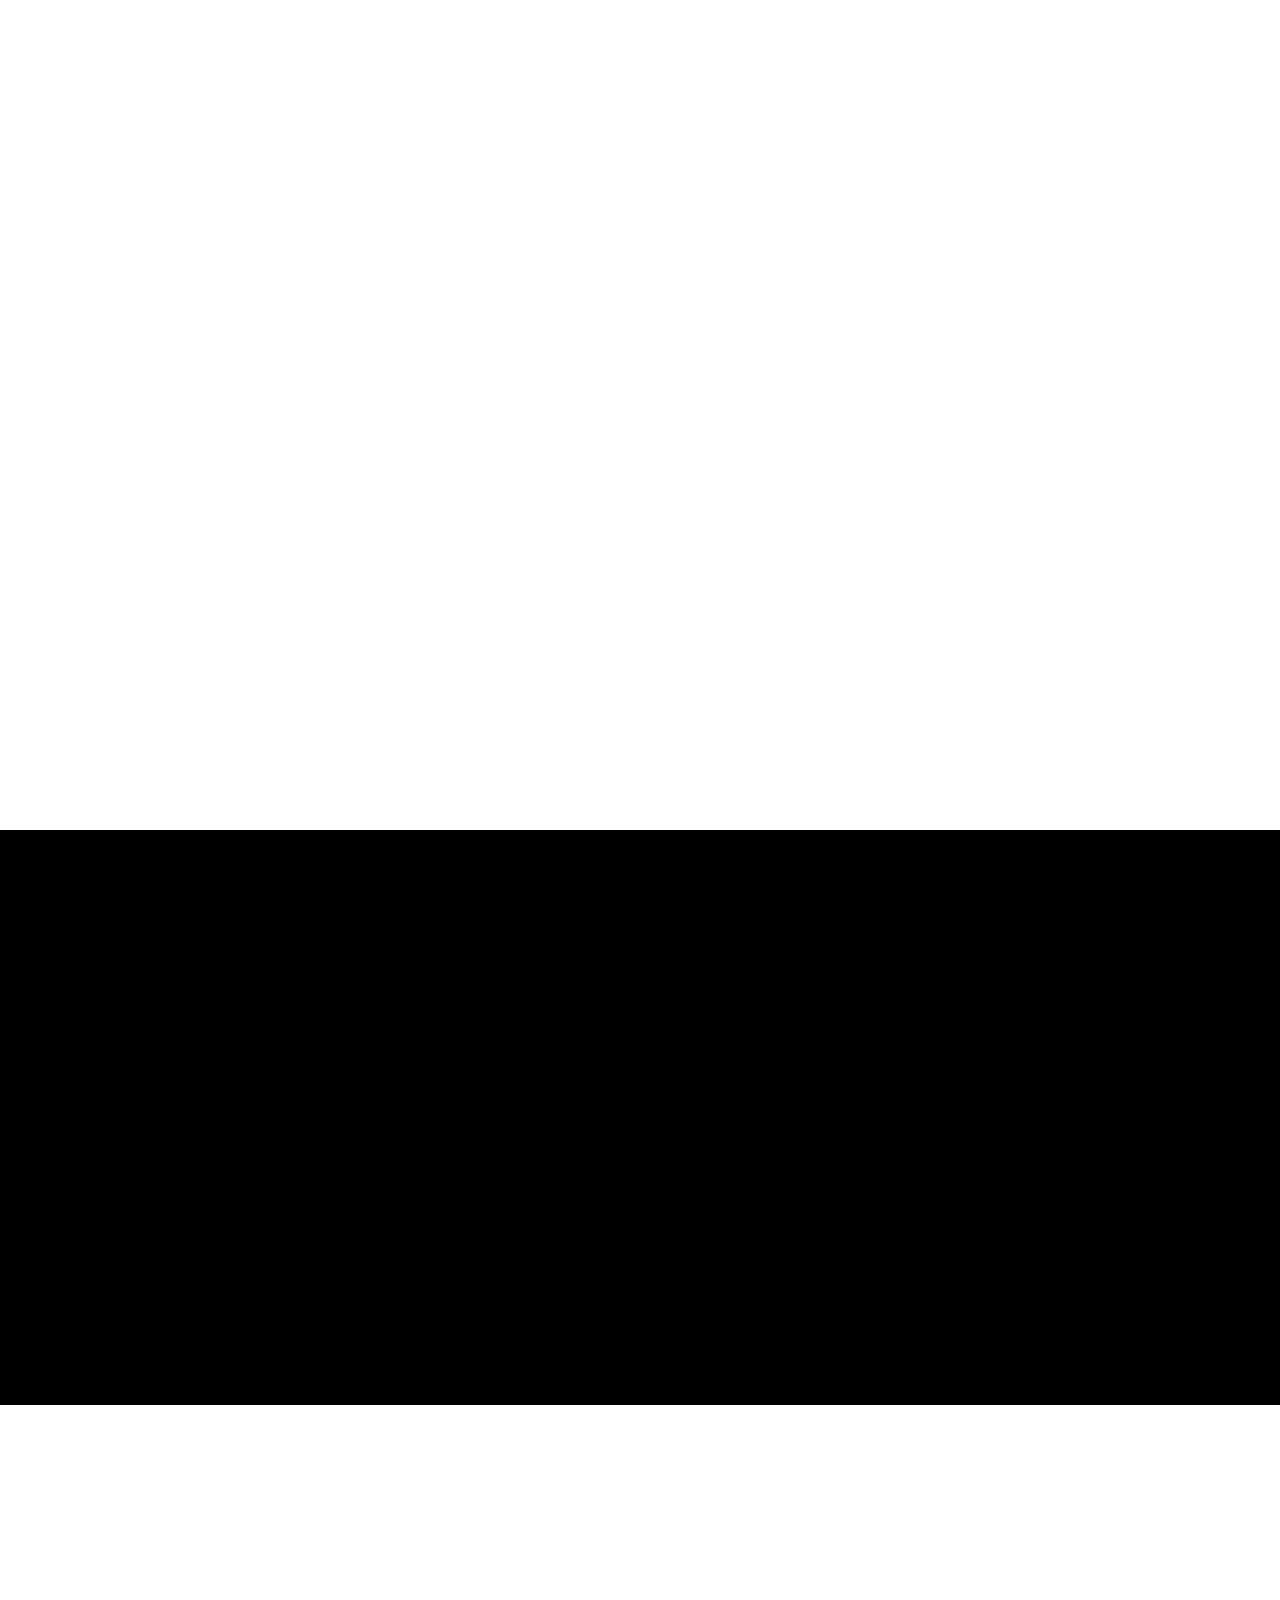
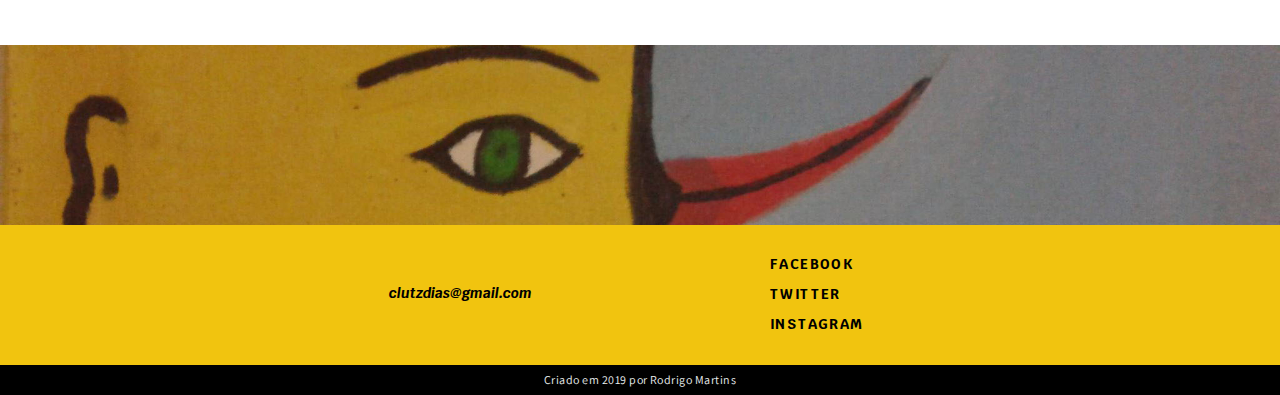
==== commit ed559924: "Aplicando um gradiente linear na apresentação da bio.html." ====
--- a/web/index.html
+++ b/web/index.html
@@ -47,7 +47,7 @@
 		<section class="intro">
 			<div class="container">
 				<img src="img/logo-intro.png">
-				<h1>Carla Lutz, artista visual.</h1>
+				<h1>Carla Lutz - artista visual.</h1>
 			</div>
 		</section>
 
--- a/web/css/estilo.css
+++ b/web/css/estilo.css
@@ -9,7 +9,8 @@
 https://flatuicolors.com/palette/defo
 Sun Flower: #f1c40f;
 Amethyst: #9b59b6;
-Clouds: #ecf0f1;
+Silver: #bdc3c7;
+Turquoise: #1abc9c;
 */
 
 body{
@@ -139,7 +140,6 @@
 
 .menu ul li a.menu-ativo{
 	color: #9b59b6; /* Menu ativo para as páginas internas. */
-	font-style: italic;
 }
 
 label{
@@ -213,7 +213,7 @@
 
 /* Encontra aqui */
 .encontra-aqui{
-	border-top: 5px solid #f1c40f;
+	/*border-top: 3px solid #f1c40f;*/
 	background: #000;
 	height: 575px;
 	text-align: center;
@@ -285,7 +285,7 @@
 	color: #000;
 	font-weight: bold;
 	text-transform: uppercase;
-	letter-spacing: .07em;
+	letter-spacing: .1em;
 	font-size: 14px;
 	margin-top: 0;
 	line-height: 30px;
@@ -311,6 +311,7 @@
 	background: #000;
 	color: #ecf0f1;
 	font-size: 12px;
+	letter-spacing: .04em;
 	text-align: center;
 	padding-top: 7px;
 }
@@ -320,7 +321,6 @@
 	width: 100%;
 	background: url("../img/capa-bio.jpg") no-repeat center;
 	background-size: cover;
-	border-bottom: 5px solid #000;
 	color: #fff;
 	background-size: cover;
 	margin-top: 100px;
@@ -358,18 +358,63 @@
 }
 
 .bio-interna img{
-	margin-top: 45px;
-	margin-right: auto;
-	margin-bottom: 40px;
-	margin-left: 40px;
 	box-shadow: 1px 2px 4px rgba(0, 0, 0, .5);
 	transition: all 1.2s;
 }
 
+.bio-interna .imgbio1{
+	width: 70%;
+	position: relative;
+	top:30px;
+	left:40px;
+}
+
+.bio-interna .imgbio2{
+	width: 70%;
+	position: relative;
+	top:-20px;
+	left:90px; 
+}
+
+.bio-interna .imgbio3{
+	width: 70%;
+	position: relative;
+	top:70px;
+	left:0px; 
+}
+
+.bio-interna .imgbio4{
+	width: 70%;
+	position: relative;
+	top:30px;
+	left:60px; 
+}
+
 .bio-interna img:hover{
 	box-shadow: 3px 4px 4px rgba(0, 0, 0, .6);
 }
 
+.quebra{
+	background-color: #bdc3c7;
+	height: 120px;
+	width: 100%;
+	margin-top: 30px;
+	margin-bottom: 40px;
+
+	background: -webkit-linear-gradient(to right, #fff, #bdc3c7);
+	background: -moz-linear-gradient(to right, #fff, #bdc3c7);
+	background: -o-linear-gradient(to right, #fff, #bdc3c7);
+	background: linear-gradient(to right, #fff, #bdc3c7);
+}
+
+.quebra p{
+	text-align: center;
+	margin: 0 auto;
+	padding-top: 32px;
+	max-width: 460px;
+}
+
+/* Esta quebra está incluida na index.html */
 .bio-quebra{
 	background: url("../img/quebra.jpg") no-repeat center;
 	background-size: cover;
@@ -454,7 +499,6 @@
 	width: 100%;
 	background: url("../img/capa-galeria.jpg") no-repeat center;
 	background-size: cover;
-	border-bottom: 5px solid #000;
 	color: #fff;
 	margin-top: 100px;
 	height: 220px;
@@ -486,13 +530,14 @@
 }
 
 .galeria-apresenta{
-	background: #ecf0f1;
+	background: #bdc3c7;
+	/*border-top: 3px solid #000;*/
 	height: 870px;
 	transition: background 1s ease;
 }
 
 .galeria-apresenta:hover{
-	background: #9b59b6;
+	background: #1abc9c;
 }
 
 .moldura1{
@@ -610,7 +655,7 @@
 
 .principal-galeria{
 	background: #000;
-	border-top: 5px solid #f1c40f;
+	/*border-top: 5px solid #f1c40f;*/
 	width: 100%;
 	height: 740px;
 	margin-top: 100px;
@@ -760,7 +805,6 @@
 	width: 100%;
 	background: url("../img/capa-contato.jpg") no-repeat center;
 	background-size: cover;
-	border-bottom: 5px solid #000;
 	color: #fff;
 	background-size: cover;
 	margin-top: 100px;
@@ -793,15 +837,18 @@
 	}
 
 	.encontra-aqui .img1{
-		top:50px;
+		width: 65%;
+		top:25px;
 	}
 
 	.encontra-aqui .img2{
-		top:70px;
+		width: 65%;
+		top:5px;
 	}
 
 	.encontra-aqui .img3{
-		top:90px;
+		width: 65%;
+		top:-15px;
 	}
 
 	.bio{
@@ -824,6 +871,30 @@
 
 	.bio-interna p{
 		padding-left: 0;
+	}
+
+	.bio-interna .imgbio1{
+		top:-30px;
+		left:40px; 
+	}
+
+	.bio-interna .imgbio2{
+		top:-140px;
+		left:80px; 
+	}
+
+	.bio-interna .imgbio3{
+		top:-0px;
+		left:10px; 
+	}
+
+	.bio-interna .imgbio4{
+		top:-110px;
+		right:30px; 
+	}
+
+	.quebra{
+		margin-top: -10px;
 	}
 
 	/* galeria.html */
@@ -994,6 +1065,10 @@
 		margin: 35px 0 40px 0;
 	}
 
+	.quebra p{
+		padding-top: 22px;
+	}
+
 	/*galeria.html*/
 
 	.visite{
@@ -1099,7 +1174,7 @@
 	opacity: 0;
 }
 
-.js .encontra-aqui .img1, .js .encontra-aqui .img2, .js .encontra-aqui .img3{
+.js .encontra-aqui .img1, .js .encontra-aqui .img2, .js .encontra-aqui .img3, .js .bio-interna .imgbio1, .js .bio-interna .imgbio2, .js .bio-interna .imgbio3, .js .bio-interna .imgbio4{
 	opacity: 0;
 }
 /* Galeria */
@@ -1191,4 +1266,52 @@
   animation-name: fadeInLeft;
 }
 
+@-webkit-keyframes fadeInRight {
+  from {
+    opacity: 0;
+    -webkit-transform: translate3d(100%, 0, 0);
+    transform: translate3d(100%, 0, 0);
+  }
+
+  to {
+    opacity: 1;
+    -webkit-transform: translate3d(0, 0, 0);
+    transform: translate3d(0, 0, 0);
+  }
+}
+
+@keyframes fadeInRight {
+  from {
+    opacity: 0;
+    -webkit-transform: translate3d(100%, 0, 0);
+    transform: translate3d(100%, 0, 0);
+  }
+
+  to {
+    opacity: 1;
+    -webkit-transform: translate3d(0, 0, 0);
+    transform: translate3d(0, 0, 0);
+  }
+}
+
+.fadeInRight {
+  -webkit-animation-name: fadeInRight;
+  animation-name: fadeInRight;
+}
+
+@-webkit-keyframes fadeInRightBig {
+  from {
+    opacity: 0;
+    -webkit-transform: translate3d(2000px, 0, 0);
+    transform: translate3d(2000px, 0, 0);
+  }
+
+  to {
+    opacity: 1;
+    -webkit-transform: translate3d(0, 0, 0);
+    transform: translate3d(0, 0, 0);
+  }
+}
+
+
 /* Fim das animações */
